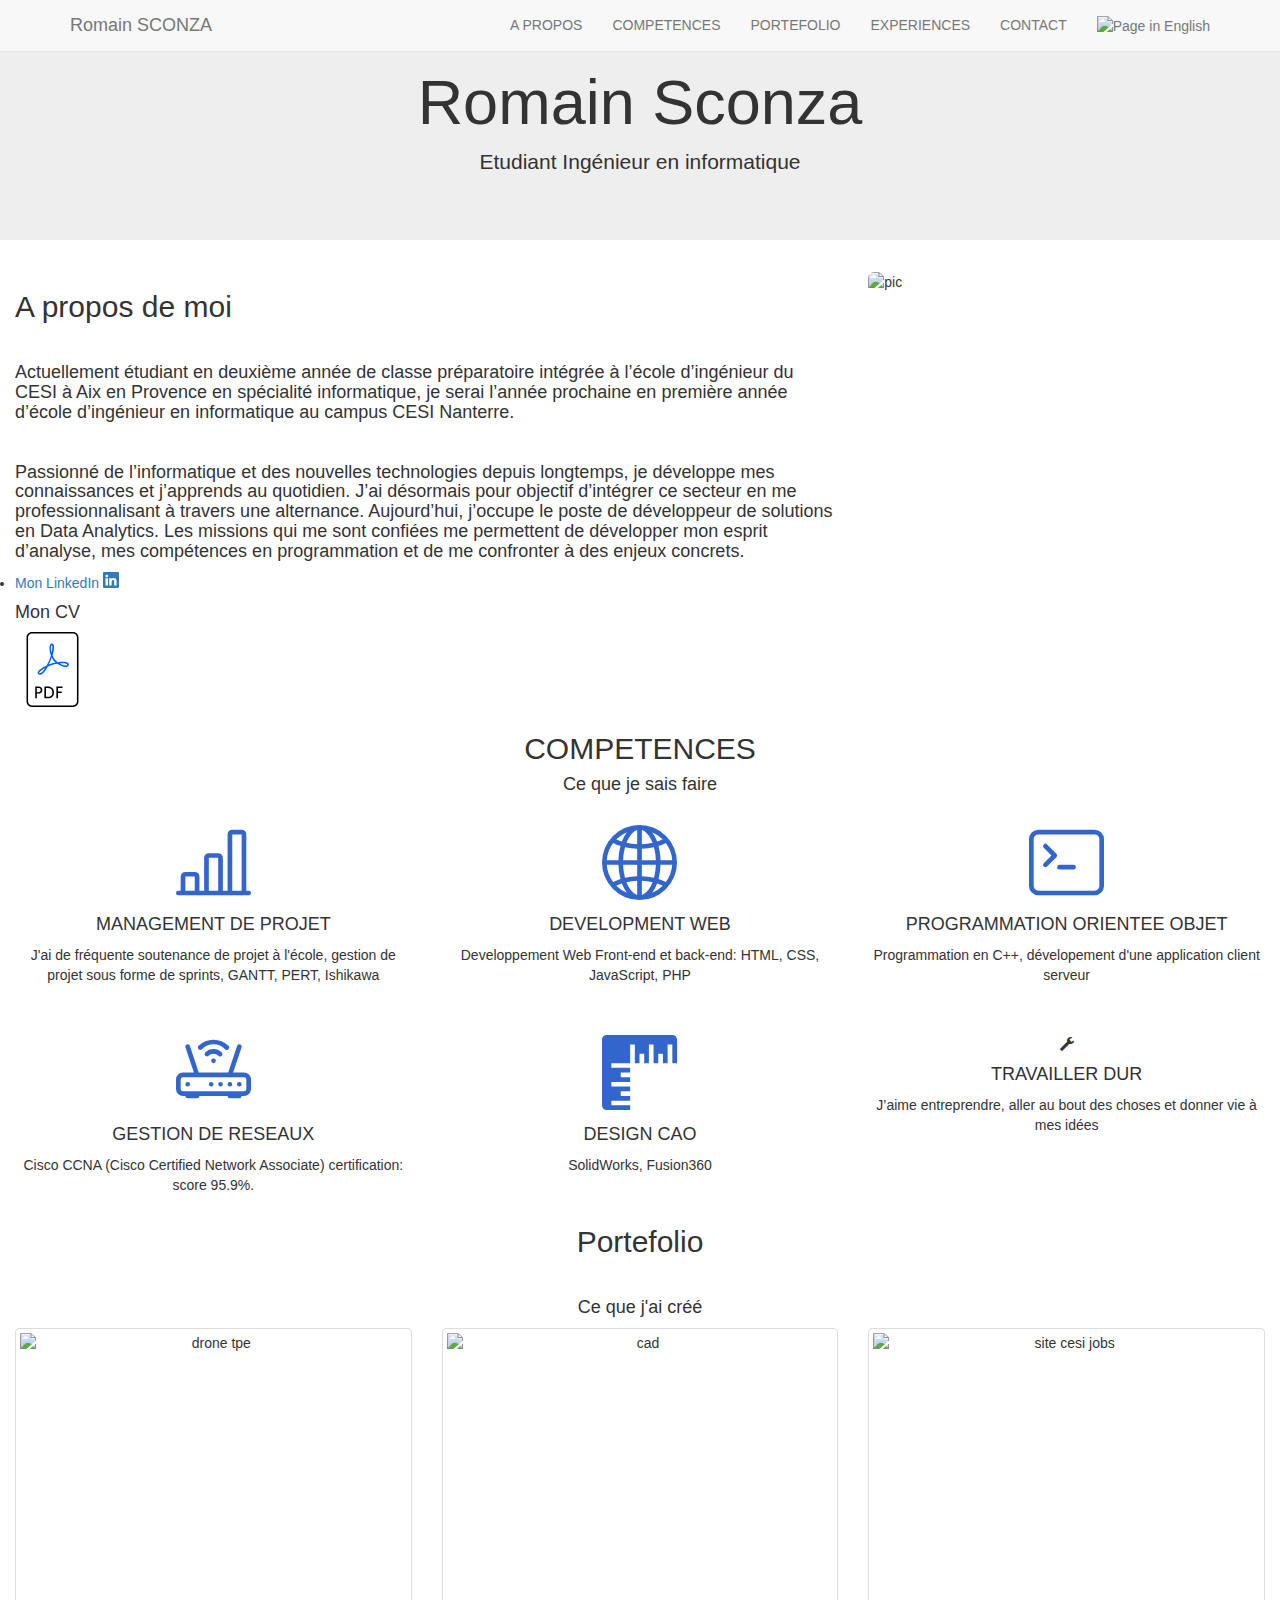
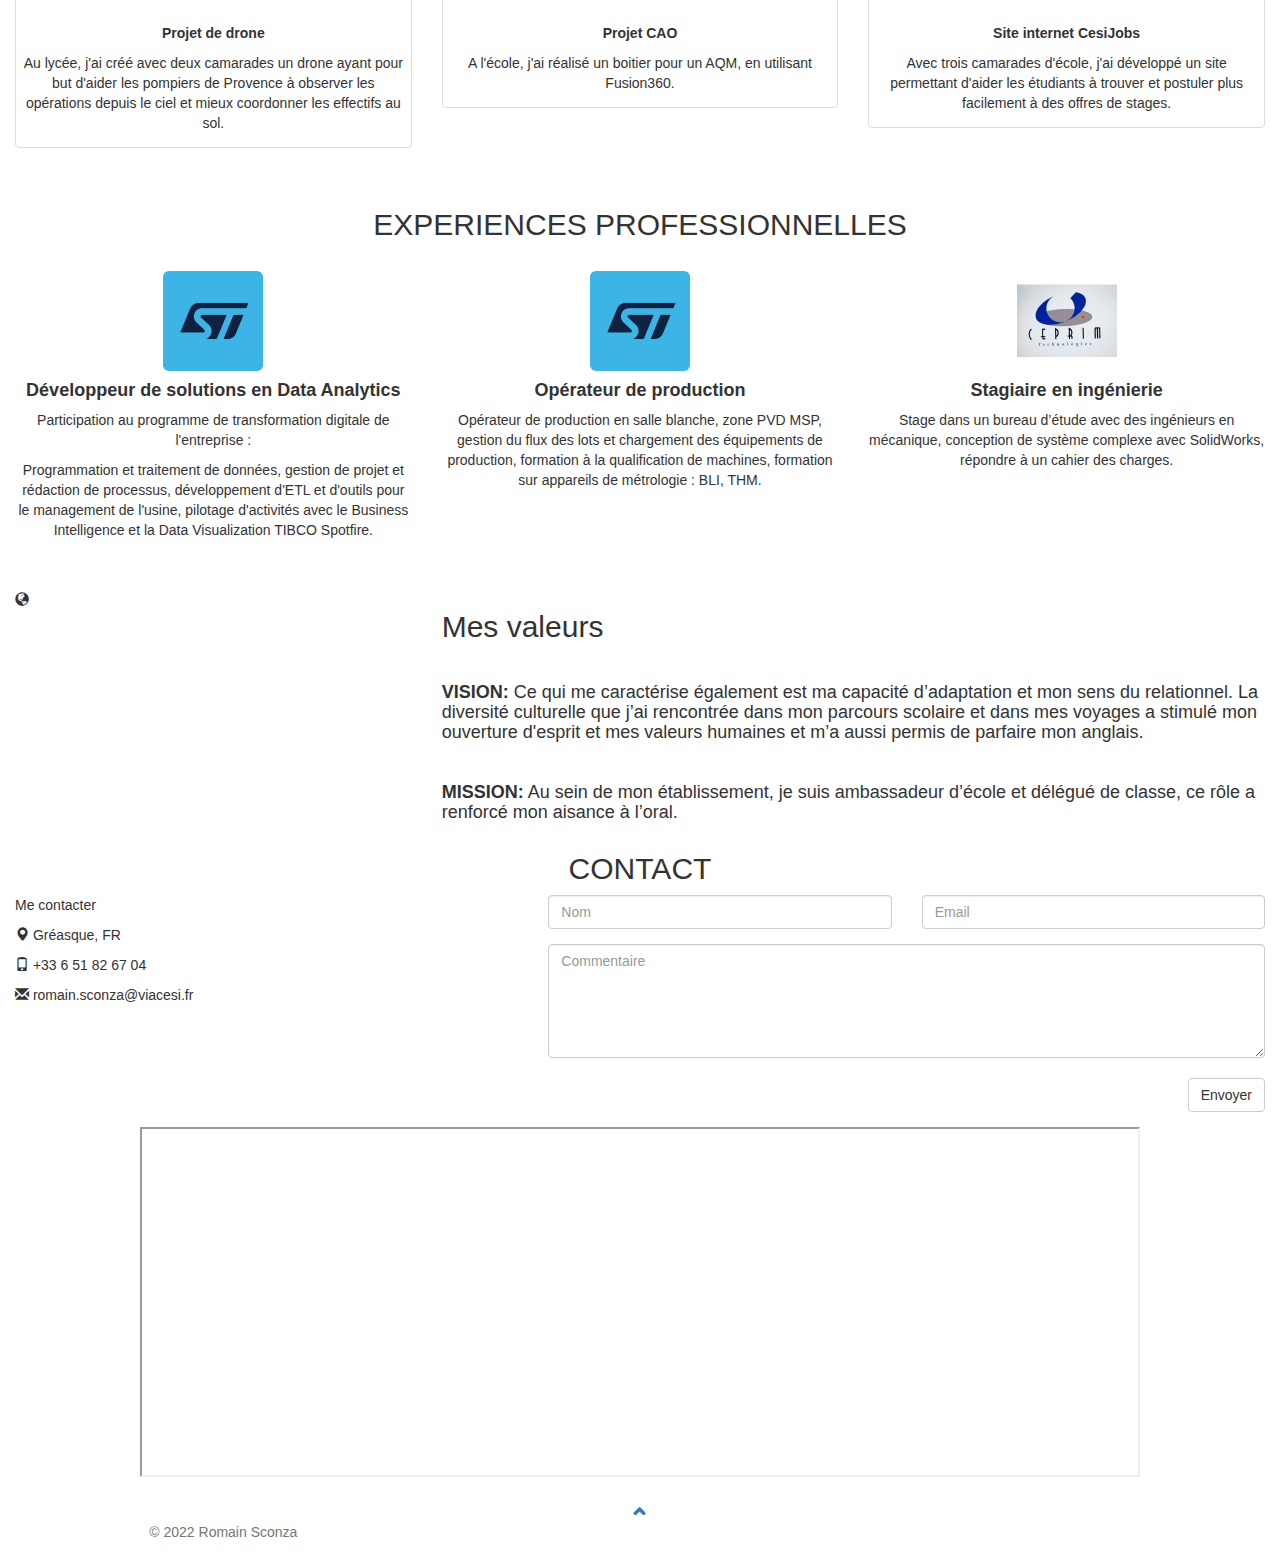
==== index FR.html @ a65979fd "Add files via upload" ====
<!DOCTYPE html>
<html lang="en">
<head>
  <title>Romain Sconza</title>
  <meta charset="utf-8">
  <meta name="viewport" content="width=device-width, initial-scale=1">
  <link rel="stylesheet" href="style.css">
  <link rel="stylesheet" href="https://cdn.jsdelivr.net/npm/bootstrap-icons@1.8.1/font/bootstrap-icons.css">
  <link rel="stylesheet" href="https://maxcdn.bootstrapcdn.com/bootstrap/3.4.1/css/bootstrap.min.css">
  <link href="https://fonts.googleapis.com/css?family=Montserrat" rel="stylesheet" type="text/css">
  <link href="https://fonts.googleapis.com/css?family=Lato" rel="stylesheet" type="text/css">
  <script src="https://ajax.googleapis.com/ajax/libs/jquery/3.6.0/jquery.min.js"></script>
  <script src="https://maxcdn.bootstrapcdn.com/bootstrap/3.4.1/js/bootstrap.min.js"></script>

</head>
<body id="myPage" data-spy="scroll" data-target=".navbar" data-offset="60">

<nav class="navbar navbar-default navbar-fixed-top">
  <div class="container">
    <div class="navbar-header">
      <button type="button" class="navbar-toggle" data-toggle="collapse" data-target="#myNavbar">
        <span class="icon-bar"></span>
        <span class="icon-bar"></span>
        <span class="icon-bar"></span>                        
      </button>
      <a class="navbar-brand" href="index.html">Romain SCONZA</a>

    </div>
    <div class="collapse navbar-collapse" id="myNavbar">
      <ul class="nav navbar-nav navbar-right">
        <li><a href="#about">A PROPOS</a></li>
        <li><a href="#technical">COMPETENCES</a></li>
        <li><a href="#portfolio">PORTEFOLIO</a></li>
        <li><a href="#experiences">EXPERIENCES</a></li>
        <li><a href="#contact">CONTACT</a></li>
        <li><a href="index.html"><img src="uk flag.png" alt="Page in English" style="width:30px;height:20px;"></a></li>

      </ul>
    </div>
  </div>
</nav>

<div class="jumbotron text-center">
  <h1>Romain Sconza</h1> 
  <p>Etudiant Ingénieur en informatique</p> 
</div>

<!-- Container (About me Section) -->
<div id="about" class="container-fluid">
  <div class="row">
    <div class="col-sm-8">
      <h2>A propos de moi</h2><br>
      <h4>Actuellement étudiant en deuxième année de classe préparatoire intégrée à l’école d’ingénieur du CESI à Aix en Provence en spécialité informatique, je serai l’année prochaine en première année d’école d’ingénieur en informatique au campus CESI Nanterre.</h4><br>
      <h4>Passionné de l’informatique et des nouvelles technologies depuis longtemps, je développe mes connaissances et j’apprends au quotidien. J’ai désormais pour objectif d’intégrer ce secteur en me professionnalisant à travers une alternance. Aujourd’hui, j’occupe le poste de développeur de solutions en Data Analytics. Les missions qui me sont confiées me permettent de développer mon esprit d’analyse, mes compétences en programmation et de me confronter à des enjeux concrets.  </h4>
      <li><a class="elementor-icon elementor-social-icon elementor-social-icon-linkedin elementor-animation-grow elementor-repeater-item-41ae3fd" href="https://www.linkedin.com/in/romain-sconza/" target="_blank">
        <span class="elementor-screen-only">Mon LinkedIn</span>
        <svg xmlns="http://www.w3.org/2000/svg" width="16" height="16" fill="currentColor" class="bi bi-linkedin" viewBox="0 0 16 16">
          <path d="M0 1.146C0 .513.526 0 1.175 0h13.65C15.474 0 16 .513 16 1.146v13.708c0 .633-.526 1.146-1.175 1.146H1.175C.526 16 0 15.487 0 14.854V1.146zm4.943 12.248V6.169H2.542v7.225h2.401zm-1.2-8.212c.837 0 1.358-.554 1.358-1.248-.015-.709-.52-1.248-1.342-1.248-.822 0-1.359.54-1.359 1.248 0 .694.521 1.248 1.327 1.248h.016zm4.908 8.212V9.359c0-.216.016-.432.08-.586.173-.431.568-.878 1.232-.878.869 0 1.216.662 1.216 1.634v3.865h2.401V9.25c0-2.22-1.184-3.252-2.764-3.252-1.274 0-1.845.7-2.165 1.193v.025h-.016a5.54 5.54 0 0 1 .016-.025V6.169h-2.4c.03.678 0 7.225 0 7.225h2.4z"></path>
        </svg></a></li>
    </div>
    <div class="row slideanim">
        <div class="col-sm-4">
            <img src="photo.jpg" class="img-rounded" width="240" height="300" alt="pic">
        </div>
    </div>


<!--CV -->
  </div>
    <div class="elementor-element elementor-element-c9828fe elementor-widget elementor-widget-heading" data-id="c9828fe" data-element_type="widget" data-widget_type="heading.default">
      <div class="elementor-widget-container">
    <h4 class="elementor-heading-title elementor-size-default">Mon CV</h4>		</div>
      </div>
      <div class="elementor-element elementor-element-6009e39 elementor-view-default elementor-widget elementor-widget-icon" data-id="6009e39" data-element_type="widget" data-widget_type="icon.default">
        <div class="elementor-widget-container">
          <div class="elementor-icon-wrapper">
            <a class="elementor-icon elementor-animation-grow" href="CV Romain Sconza  Alternance.pdf" target="_blank">
            <svg xmlns="http://www.w3.org/2000/svg" width="75" height="75" xmlns:xlink="http://www.w3.org/1999/xlink" id="Calque_1" x="0px" y="0px" viewBox="0 0 67.2 97" style="enable-background:new 0 0 67.2 97;" xml:space="preserve">
            <style type="text/css">
              .st0{fill:#015FFF;}
            </style>
            <path d="M60.2,97H7c-3.9,0-7-3.2-7-7V7c0-3.9,3.2-7,7-7h53.2c3.9,0,7,3.2,7,7v83C67.3,93.8,64.1,97,60.2,97z M7,1.9  c-2.8,0-5,2.3-5,5v83c0,2.8,2.3,5,5,5h53.2c2.8,0,5-2.3,5-5v-83c0-2.8-2.3-5-5-5C60.2,1.9,7,1.9,7,1.9z"></path>
            <path d="M15,79.6h-1.6v6.2h-2.1V70.5h4c3.2,0,5.2,1.6,5.2,4.4C20.5,78,18.3,79.6,15,79.6z M15.2,72.4h-1.9v5.4H15  c2.1,0,3.3-0.9,3.3-2.8C18.4,73.2,17.3,72.4,15.2,72.4z"></path>
            <path d="M27.4,85.7h-4.3V70.5h4.4c5.3,0,8,3.1,8,7.6C35.5,82.6,32.7,85.7,27.4,85.7z M27.6,72.4h-2.4v11.5h2.3  c3.7,0,5.9-1.9,5.9-5.7C33.4,74.3,31.1,72.4,27.6,72.4z"></path>
            <path d="M40.7,72.4v4.7h4.6l0.3,1.9h-4.9v6.8h-2.1V70.5h7.9v1.9H40.7z"></path>
            <path class="st0" d="M17.3,55.4c-0.7,0-1.4-0.2-2-0.7c-0.8-0.6-1.1-1.4-0.9-2.3c0.5-2.9,6.4-6.6,11.6-9.1c0.9-1.6,1.7-3.3,2.6-5.2  c1.2-2.7,2.2-5.3,3-7.8c-1.9-5.2-2.5-11-1.2-13.6c0.7-1.5,1.8-1.7,2.4-1.7c0.9,0,1.6,0.4,2.1,1.2c1.5,2.4,0.6,8.3-1.2,14.1  c0.8,2,1.8,3.8,3,5.3c1.1,1.3,2.4,2.5,3.7,3.5c5.8-0.9,11.5-0.9,13.5,1.1c0.7,0.7,1,1.7,0.6,2.8c-0.3,0.9-1,2-2.8,2.3  c-3,0.6-7.8-1.2-11.9-4.1c-2.5,0.4-5.2,1.1-7.9,1.9l0,0c-1.4,0.5-2.9,1.1-4.5,1.8c-2.5,4.6-5.9,9.6-9.2,10.4  C17.9,55.3,17.6,55.4,17.3,55.4z M24.1,46.5c-4.1,2.2-7.5,4.8-7.8,6.2c0,0.1,0,0.2,0.2,0.4c0.4,0.3,0.7,0.3,1.2,0.2  C19.4,52.9,21.6,50.4,24.1,46.5z M42.8,40.7c3.2,1.9,6.6,2.9,8.4,2.5c0.9-0.2,1.2-0.7,1.3-1c0.1-0.4,0-0.6-0.1-0.7  C51.3,40.5,47.6,40.2,42.8,40.7z M32.6,33.1c-0.7,2.1-1.5,4.1-2.3,5.8c-0.4,0.8-0.9,1.9-1.5,3.1c0.9-0.4,1.7-0.7,2.4-0.9l0,0  c1.9-0.6,4.1-1.2,6.4-1.6c-1-0.8-1.9-1.7-2.7-2.7C34.1,35.7,33.3,34.5,32.6,33.1z M32.6,17c-0.1,0-0.3,0-0.6,0.6  c-0.8,1.6-0.6,5.3,0.4,9.2c1.2-4.7,1.4-8.3,0.6-9.5C32.9,17.1,32.8,17,32.6,17z"></path>
            </svg>			</a>
            </div>
      </div>
  </div>
<!--end CV -->

</div>

<!-- Container (Knowledge) -->
<div id="technical" class="container-fluid text-center">
    <h2>COMPETENCES</h2>
    <h4>Ce que je sais faire</h4>
    <br>
    <div class="row slideanim">
      <div class="col-sm-4">
        <svg xmlns="http://www.w3.org/2000/svg" width="75" height="75" fill="#3366cc" class="bi bi-bar-chart-line" viewBox="0 0 16 16">
            <path d="M11 2a1 1 0 0 1 1-1h2a1 1 0 0 1 1 1v12h.5a.5.5 0 0 1 0 1H.5a.5.5 0 0 1 0-1H1v-3a1 1 0 0 1 1-1h2a1 1 0 0 1 1 1v3h1V7a1 1 0 0 1 1-1h2a1 1 0 0 1 1 1v7h1V2zm1 12h2V2h-2v12zm-3 0V7H7v7h2zm-5 0v-3H2v3h2z"></path>
        </svg>
        <h4>MANAGEMENT DE PROJET</h4>
        <p>J'ai de fréquente soutenance de projet à l'école, gestion de projet sous forme de sprints, GANTT, PERT, Ishikawa</p>
      </div>
      <div class="col-sm-4">
        <svg xmlns="http://www.w3.org/2000/svg" width="75" height="75" fill="#3366cc" class="bi bi-globe2" viewBox="0 0 16 16">
            <path d="M0 8a8 8 0 1 1 16 0A8 8 0 0 1 0 8zm7.5-6.923c-.67.204-1.335.82-1.887 1.855-.143.268-.276.56-.395.872.705.157 1.472.257 2.282.287V1.077zM4.249 3.539c.142-.384.304-.744.481-1.078a6.7 6.7 0 0 1 .597-.933A7.01 7.01 0 0 0 3.051 3.05c.362.184.763.349 1.198.49zM3.509 7.5c.036-1.07.188-2.087.436-3.008a9.124 9.124 0 0 1-1.565-.667A6.964 6.964 0 0 0 1.018 7.5h2.49zm1.4-2.741a12.344 12.344 0 0 0-.4 2.741H7.5V5.091c-.91-.03-1.783-.145-2.591-.332zM8.5 5.09V7.5h2.99a12.342 12.342 0 0 0-.399-2.741c-.808.187-1.681.301-2.591.332zM4.51 8.5c.035.987.176 1.914.399 2.741A13.612 13.612 0 0 1 7.5 10.91V8.5H4.51zm3.99 0v2.409c.91.03 1.783.145 2.591.332.223-.827.364-1.754.4-2.741H8.5zm-3.282 3.696c.12.312.252.604.395.872.552 1.035 1.218 1.65 1.887 1.855V11.91c-.81.03-1.577.13-2.282.287zm.11 2.276a6.696 6.696 0 0 1-.598-.933 8.853 8.853 0 0 1-.481-1.079 8.38 8.38 0 0 0-1.198.49 7.01 7.01 0 0 0 2.276 1.522zm-1.383-2.964A13.36 13.36 0 0 1 3.508 8.5h-2.49a6.963 6.963 0 0 0 1.362 3.675c.47-.258.995-.482 1.565-.667zm6.728 2.964a7.009 7.009 0 0 0 2.275-1.521 8.376 8.376 0 0 0-1.197-.49 8.853 8.853 0 0 1-.481 1.078 6.688 6.688 0 0 1-.597.933zM8.5 11.909v3.014c.67-.204 1.335-.82 1.887-1.855.143-.268.276-.56.395-.872A12.63 12.63 0 0 0 8.5 11.91zm3.555-.401c.57.185 1.095.409 1.565.667A6.963 6.963 0 0 0 14.982 8.5h-2.49a13.36 13.36 0 0 1-.437 3.008zM14.982 7.5a6.963 6.963 0 0 0-1.362-3.675c-.47.258-.995.482-1.565.667.248.92.4 1.938.437 3.008h2.49zM11.27 2.461c.177.334.339.694.482 1.078a8.368 8.368 0 0 0 1.196-.49 7.01 7.01 0 0 0-2.275-1.52c.218.283.418.597.597.932zm-.488 1.343a7.765 7.765 0 0 0-.395-.872C9.835 1.897 9.17 1.282 8.5 1.077V4.09c.81-.03 1.577-.13 2.282-.287z"></path>
        </svg>
        <h4>DEVELOPMENT WEB</h4>
        <p>Developpement Web Front-end et back-end: HTML, CSS, JavaScript, PHP </p>
      </div>
      <div class="col-sm-4">
        <svg xmlns="http://www.w3.org/2000/svg" width="75" height="75" fill="#3366cc" class="bi bi-terminal" viewBox="0 0 16 16">
            <path d="M6 9a.5.5 0 0 1 .5-.5h3a.5.5 0 0 1 0 1h-3A.5.5 0 0 1 6 9zM3.854 4.146a.5.5 0 1 0-.708.708L4.793 6.5 3.146 8.146a.5.5 0 1 0 .708.708l2-2a.5.5 0 0 0 0-.708l-2-2z"></path>
            <path d="M2 1a2 2 0 0 0-2 2v10a2 2 0 0 0 2 2h12a2 2 0 0 0 2-2V3a2 2 0 0 0-2-2H2zm12 1a1 1 0 0 1 1 1v10a1 1 0 0 1-1 1H2a1 1 0 0 1-1-1V3a1 1 0 0 1 1-1h12z"></path>
        </svg>
        <h4>PROGRAMMATION ORIENTEE OBJET</h4>
        <p>Programmation en C++, dévelopement d'une application client serveur</p>
      </div>
    </div>
    <br><br>
    <div class="row slideanim">
      <div class="col-sm-4">
        <svg xmlns="http://www.w3.org/2000/svg" width="75" height="75" fill="#3366cc" class="bi bi-router" viewBox="0 0 16 16">
            <path d="M5.525 3.025a3.5 3.5 0 0 1 4.95 0 .5.5 0 1 0 .707-.707 4.5 4.5 0 0 0-6.364 0 .5.5 0 0 0 .707.707Z"></path>
            <path d="M6.94 4.44a1.5 1.5 0 0 1 2.12 0 .5.5 0 0 0 .708-.708 2.5 2.5 0 0 0-3.536 0 .5.5 0 0 0 .707.707ZM2.5 11a.5.5 0 1 1 0-1 .5.5 0 0 1 0 1Zm4.5-.5a.5.5 0 1 0 1 0 .5.5 0 0 0-1 0Zm2.5.5a.5.5 0 1 1 0-1 .5.5 0 0 1 0 1Zm1.5-.5a.5.5 0 1 0 1 0 .5.5 0 0 0-1 0Zm2 0a.5.5 0 1 0 1 0 .5.5 0 0 0-1 0Z"></path>
            <path d="M2.974 2.342a.5.5 0 1 0-.948.316L3.806 8H1.5A1.5 1.5 0 0 0 0 9.5v2A1.5 1.5 0 0 0 1.5 13H2a.5.5 0 0 0 .5.5h2A.5.5 0 0 0 5 13h6a.5.5 0 0 0 .5.5h2a.5.5 0 0 0 .5-.5h.5a1.5 1.5 0 0 0 1.5-1.5v-2A1.5 1.5 0 0 0 14.5 8h-2.306l1.78-5.342a.5.5 0 1 0-.948-.316L11.14 8H4.86L2.974 2.342ZM14.5 9a.5.5 0 0 1 .5.5v2a.5.5 0 0 1-.5.5h-13a.5.5 0 0 1-.5-.5v-2a.5.5 0 0 1 .5-.5h13Z"></path>
            <path d="M8.5 5.5a.5.5 0 1 1-1 0 .5.5 0 0 1 1 0Z"></path>
          </svg>
        <h4>GESTION DE RESEAUX</h4>
        <p>Cisco CCNA (Cisco Certified Network Associate) certification: score 95.9%.</p>
      </div>
      <div class="col-sm-4">
        <div class="icon-demo mb-4 border rounded-3 d-flex align-items-center justify-content-center p-3 py-6">
            <svg xmlns="http://www.w3.org/2000/svg" width="75" height="75" fill="#3366cc" class="bi bi-rulers" viewBox="0 0 16 16">
                <path d="M1 0a1 1 0 0 0-1 1v14a1 1 0 0 0 1 1h5v-1H2v-1h4v-1H4v-1h2v-1H2v-1h4V9H4V8h2V7H2V6h4V2h1v4h1V4h1v2h1V2h1v4h1V4h1v2h1V2h1v4h1V1a1 1 0 0 0-1-1H1z"></path>
            </svg>
          </div>
        <h4>DESIGN CAO</h4>
        <p>SolidWorks, Fusion360</p>
      </div>
      <div class="col-sm-4">
        <span class="glyphicon glyphicon-wrench logo-small"></span>
        <h4 style="color:#303030;">TRAVAILLER DUR</h4>
        <p>J’aime entreprendre, aller au bout des choses et donner vie à mes idées</p>
      </div>
    </div>
  </div>



<!-- Container (Portfolio Section) -->
<div id="portfolio" class="container-fluid text-center bg-grey">
  <h2>Portefolio</h2><br>
  <h4>Ce que j'ai créé</h4>
  <div class="row text-center slideanim">
    <div class="col-sm-4">
      <div class="thumbnail">
        <img src="tpe.jpg" alt="drone tpe" width="400" height="300">
        <p><strong>Projet de drone</strong></p>
        <p>Au lycée, j'ai créé avec deux camarades un drone ayant pour but d'aider les pompiers de Provence à observer les opérations depuis le ciel et mieux coordonner les effectifs au sol.</p>
      </div>
    </div>
    <div class="col-sm-4">
      <div class="thumbnail">
        <img src="cad.png" alt="cad" width="400" height="300">
        <p><strong>Projet CAO</strong></p>
        <p>A l'école, j'ai réalisé un boitier pour un AQM, en utilisant Fusion360.</p>
      </div>
    </div>
    <div class="col-sm-4">
      <div class="thumbnail">
        <img src="site.jpg" alt="site cesi jobs" width="400" height="300">
        <p><strong>Site internet CesiJobs</strong></p>
        <p>Avec trois camarades d'école, j'ai développé un site permettant d'aider les étudiants à trouver et postuler plus facilement à des offres de stages.</p>
      </div>
    </div>
  </div><br>
</div>
</div>


<!-- Professionnal experiences -->

<div id="experiences" class="container-fluid text-center">
  <h2>EXPERIENCES PROFESSIONNELLES</h2>
  <br>
  <div class="row slideanim">
    <div class="col-sm-4">
      <img src="logoST.jpg" class="img-rounded" width="100" height="100" alt="logo ST">
      <h4> <strong>Développeur de solutions en Data Analytics</strong></h4>
      <p>Participation au programme de transformation digitale de l'entreprise :</p>
      <p>Programmation et traitement de données, gestion de projet et rédaction de processus, développement d'ETL et d'outils pour le management de l'usine, pilotage d'activités avec le Business Intelligence et la Data Visualization TIBCO Spotfire.</p>
    </div>
    <div class="col-sm-4">
      <img src="logoST.jpg" class="img-rounded" width="100" height="100" alt="logo ST">
      <h4> <strong>Opérateur de production</strong></h4>
      <p>Opérateur de production en salle blanche, zone PVD MSP, gestion du flux des lots et chargement des équipements de production, formation à la qualification de machines, formation sur appareils de métrologie : BLI, THM.</p>
    </div>
    <div class="col-sm-4">
      <img src="logoceprim.jpg" class="img-rounded" width="100" height="100" alt="Logo ceprim">
      <h4> <strong>Stagiaire en ingénierie</strong></h4>
      <p>Stage dans un bureau d’étude avec des ingénieurs en mécanique, conception de système complexe avec SolidWorks, répondre à un cahier des charges.</p>
    </div>
  </div>
  </div>
  <br><br>


<!-- Container My values-->
<div class="container-fluid bg-grey">
    <div class="row">
      <div class="col-sm-4">
        <span class="glyphicon glyphicon-globe logo slideanim"></span>
      </div>
      <div class="col-sm-8">
        <h2>Mes valeurs</h2><br>
        <h4><strong>VISION:</strong> Ce qui me caractérise également est ma capacité d’adaptation et mon sens du relationnel. La diversité culturelle que j’ai rencontrée dans mon parcours scolaire et dans mes voyages a stimulé mon ouverture d'esprit et mes valeurs humaines et m’a aussi permis de parfaire mon anglais.</h4><br>
        <h4><strong>MISSION:</strong> Au sein de mon établissement, je suis ambassadeur d’école et délégué de classe, ce rôle a renforcé mon aisance à l’oral.</h4>
      </div>
    </div>
  </div>

<!-- Container (Contact Section) -->
<div id="contact" class="container-fluid bg-grey">
  <h2 class="text-center">CONTACT</h2>
  <div class="row">
    <div class="col-sm-5">
      <p>Me contacter</p>
      <p><span class="glyphicon glyphicon-map-marker"></span> Gréasque, FR</p>
      <p><span class="glyphicon glyphicon-phone"></span> +33 6 51 82 67 04</p>
      <p><span class="glyphicon glyphicon-envelope"></span> romain.sconza@viacesi.fr</p>
    </div>
    <div class="col-sm-7 slideanim">
      <div class="row">
        <div class="col-sm-6 form-group">
          <input class="form-control" id="name" name="name" placeholder="Nom" type="text" required>
        </div>
        <div class="col-sm-6 form-group">
          <input class="form-control" id="email" name="email" placeholder="Email" type="email" required>
        </div>
      </div>
      <textarea class="form-control" id="comments" name="comments" placeholder="Commentaire" rows="5"></textarea><br>
      <div class="row">
        <div class="col-sm-12 form-group">
          <button class="btn btn-default pull-right" type="submit">Envoyer</button>
        </div>
      </div>
    </div>
  </div>
</div>  
<!-- Image of location/map -->

<footer class="container-fluid text-center">
    <iframe
        height="350"
        class="mx-auto d-block" 
        style="width:80%"
        loading="lazy"
        allowfullscreen
        referrerpolicy="no-referrer-when-downgrade"
        src="https://www.google.com/maps/embed/v1/place?key=AIzaSyB29JPrFGRV06MS2I5wUIiGN6QRdHXgR5M&q=Greasque+FR">
    </iframe>
<br><br>
  <a href="#myPage" title="To Top">
    <span class="glyphicon glyphicon-chevron-up"></span>
  </a>
  <br>
  <p class="col-md-4 mb-0 text-muted">© 2022 Romain Sconza</p>
  
  <a href="/" class="col-md-4 d-flex align-items-center justify-content-center mb-3 mb-md-0 me-md-auto link-dark text-decoration-none">
    <svg class="bi me-2" width="40" height="32"><use xlink:href="#bootstrap"></use></svg>
  </a>

</footer>

  
<script>
$(document).ready(function(){
  // Add smooth scrolling to all links in navbar + footer link
  $(".navbar a, footer a[href='#myPage']").on('click', function(event) {
    // Make sure this.hash has a value before overriding default behavior
    if (this.hash !== "") {
      // Prevent default anchor click behavior
      event.preventDefault();

      // Store hash
      var hash = this.hash;

      // Using jQuery's animate() method to add smooth page scroll
      // The optional number (900) specifies the number of milliseconds it takes to scroll to the specified area
      $('html, body').animate({
        scrollTop: $(hash).offset().top
      }, 900, function(){
   
        // Add hash (#) to URL when done scrolling (default click behavior)
        window.location.hash = hash;
      });
    } // End if
  });
  
  $(window).scroll(function() {
    $(".slideanim").each(function(){
      var pos = $(this).offset().top;

      var winTop = $(window).scrollTop();
        if (pos < winTop + 600) {
          $(this).addClass("slide");
        }
    });
  });
})
</script>

</body>
</html>
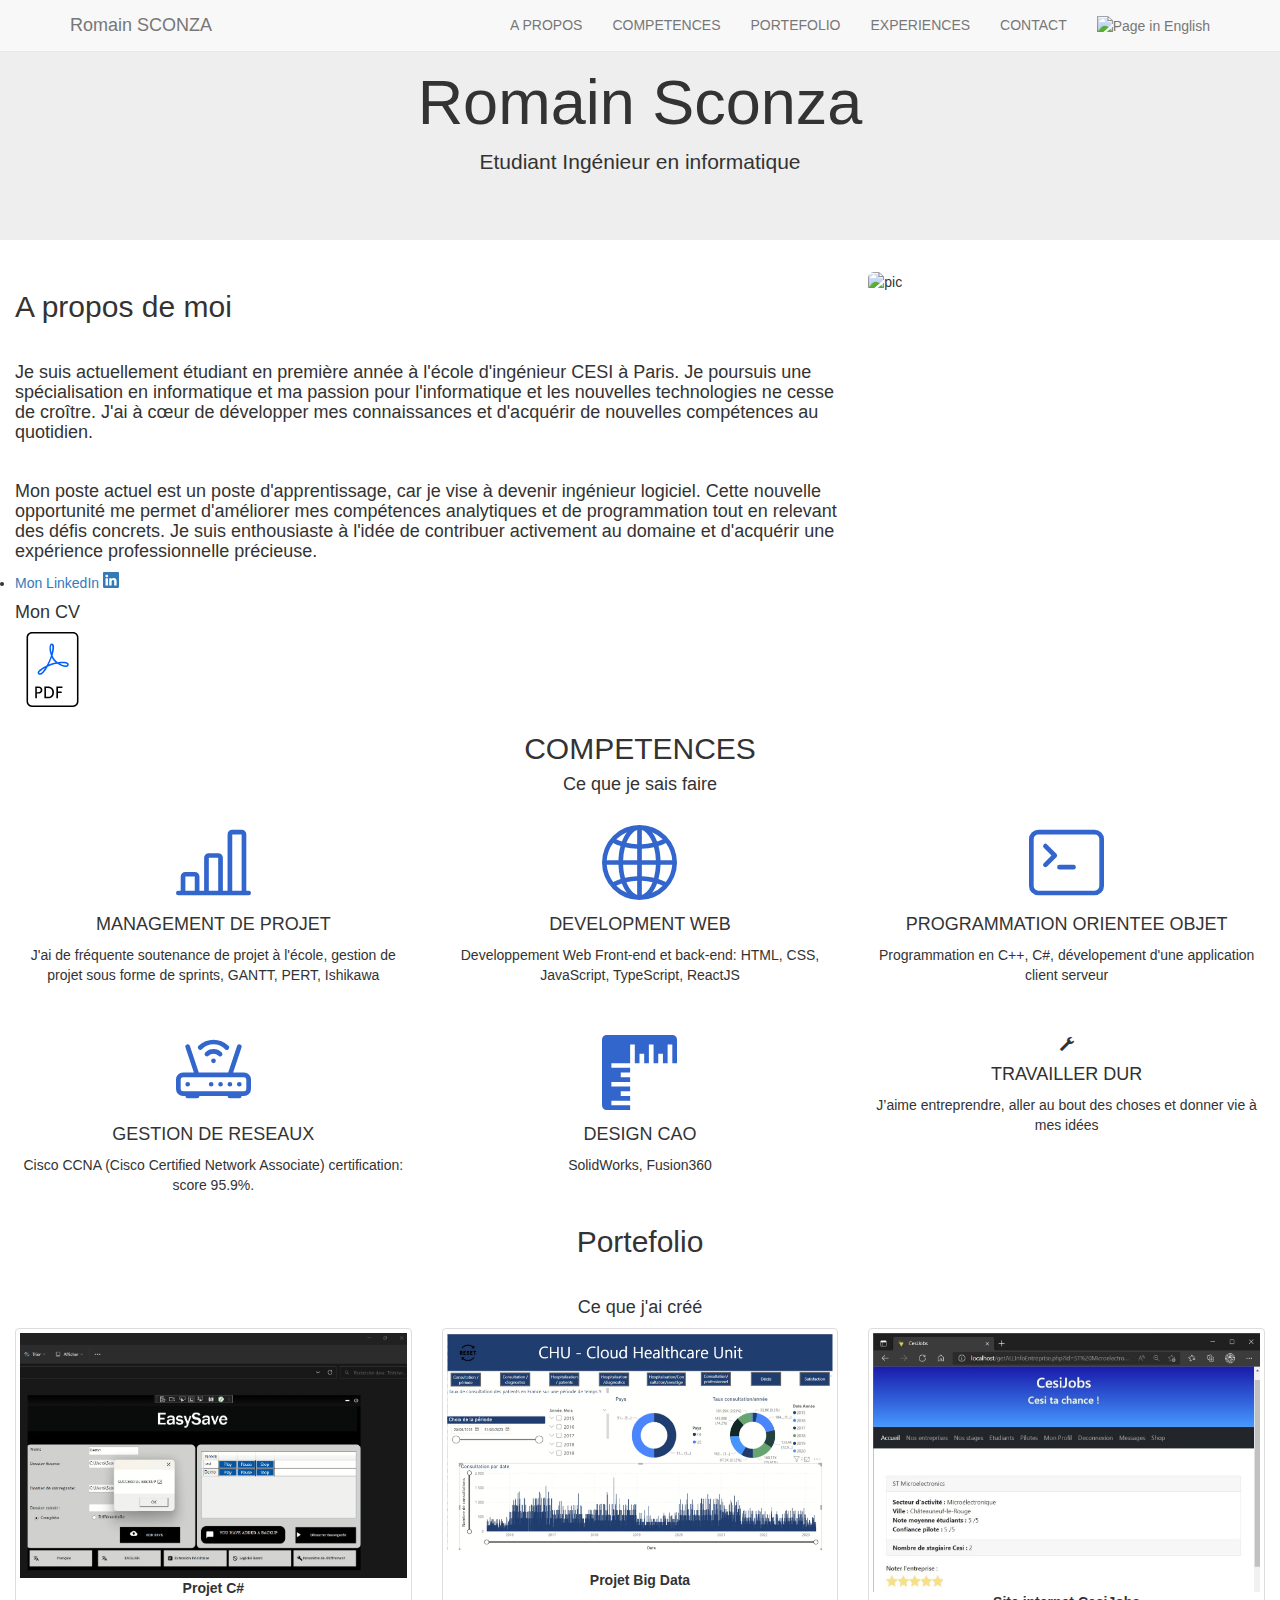
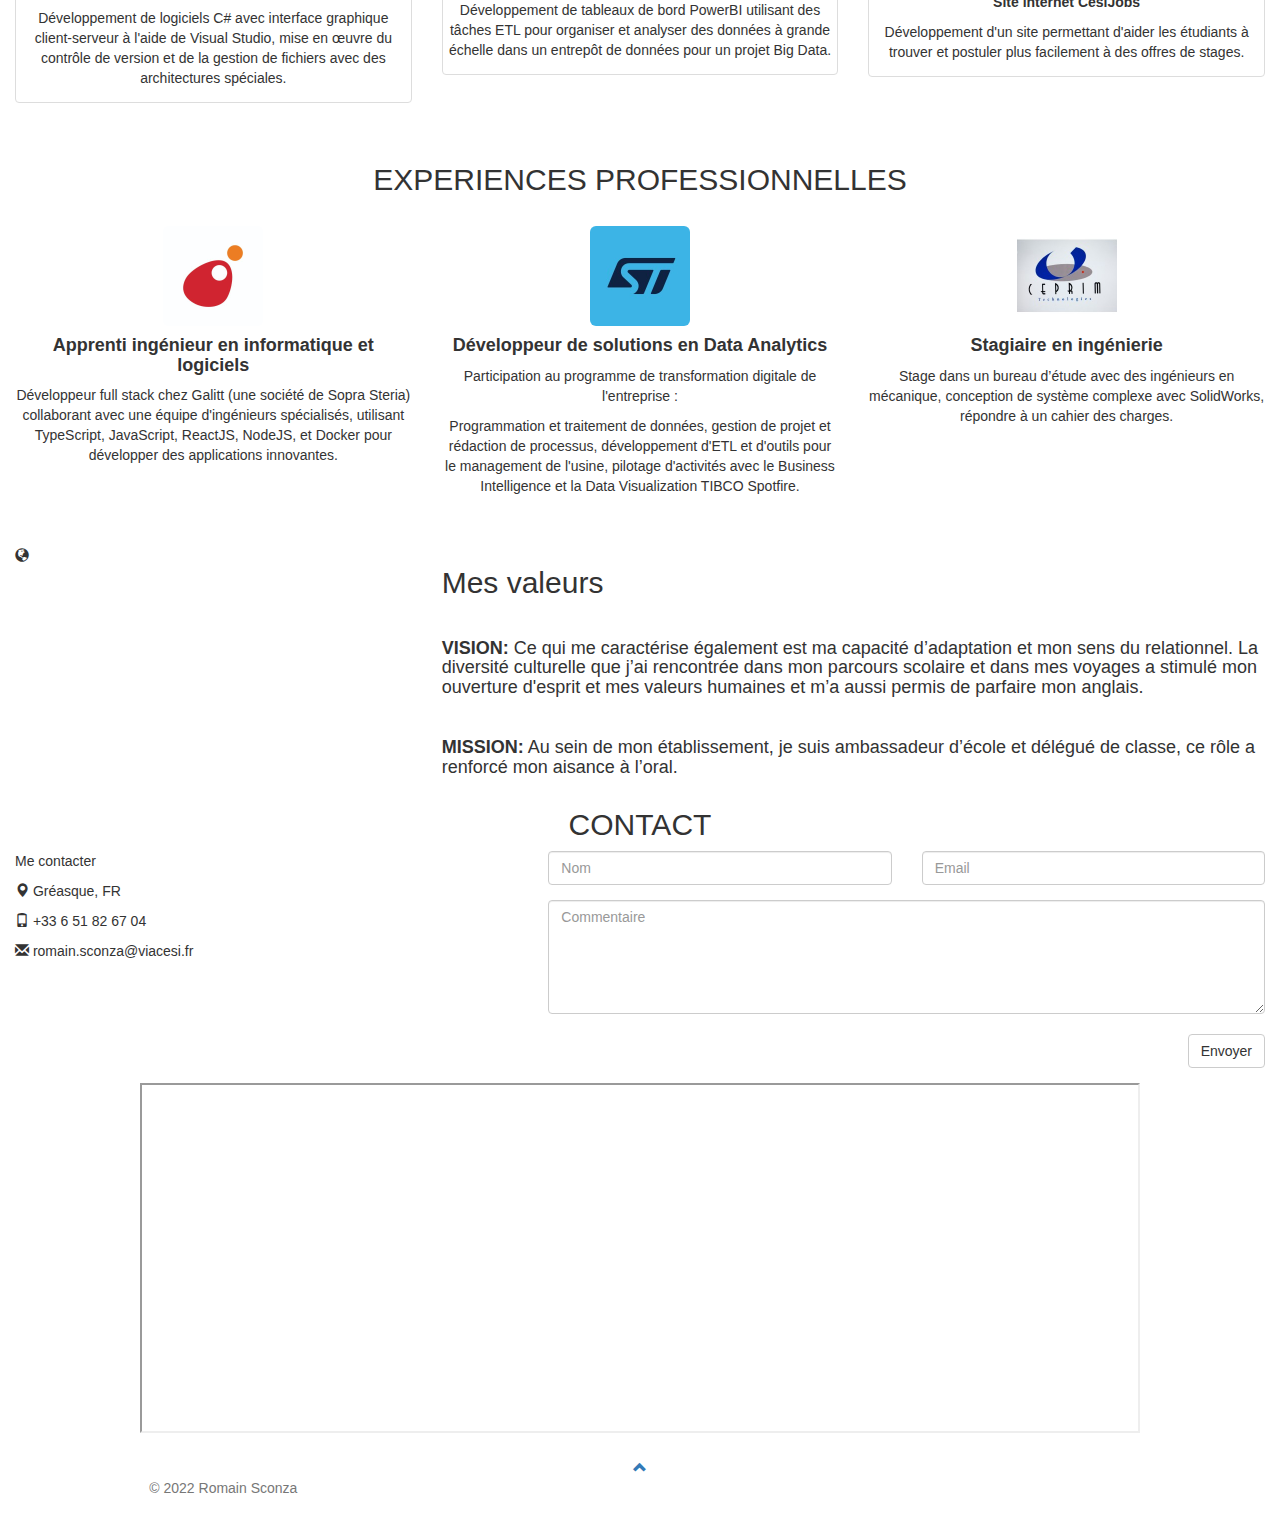
==== commit 68f89b1d: "fix(frontend): update website to new experiences" ====
--- a/index FR.html
+++ b/index FR.html
@@ -11,7 +11,8 @@
   <link href="https://fonts.googleapis.com/css?family=Lato" rel="stylesheet" type="text/css">
   <script src="https://ajax.googleapis.com/ajax/libs/jquery/3.6.0/jquery.min.js"></script>
   <script src="https://maxcdn.bootstrapcdn.com/bootstrap/3.4.1/js/bootstrap.min.js"></script>
-
+  <!-- add icon link -->
+  <link rel = "icon" href ="icon.png" type = "image/x-icon">
 </head>
 <body id="myPage" data-spy="scroll" data-target=".navbar" data-offset="60">
 
@@ -50,8 +51,8 @@
   <div class="row">
     <div class="col-sm-8">
       <h2>A propos de moi</h2><br>
-      <h4>Actuellement étudiant en deuxième année de classe préparatoire intégrée à l’école d’ingénieur du CESI à Aix en Provence en spécialité informatique, je serai l’année prochaine en première année d’école d’ingénieur en informatique au campus CESI Nanterre.</h4><br>
-      <h4>Passionné de l’informatique et des nouvelles technologies depuis longtemps, je développe mes connaissances et j’apprends au quotidien. J’ai désormais pour objectif d’intégrer ce secteur en me professionnalisant à travers une alternance. Aujourd’hui, j’occupe le poste de développeur de solutions en Data Analytics. Les missions qui me sont confiées me permettent de développer mon esprit d’analyse, mes compétences en programmation et de me confronter à des enjeux concrets.  </h4>
+      <h4>Je suis actuellement étudiant en première année à l'école d'ingénieur CESI à Paris. Je poursuis une spécialisation en informatique et ma passion pour l'informatique et les nouvelles technologies ne cesse de croître. J'ai à cœur de développer mes connaissances et d'acquérir de nouvelles compétences au quotidien.</h4><br>
+      <h4>Mon poste actuel est un poste d'apprentissage, car je vise à devenir ingénieur logiciel. Cette nouvelle opportunité me permet d'améliorer mes compétences analytiques et de programmation tout en relevant des défis concrets. Je suis enthousiaste à l'idée de contribuer activement au domaine et d'acquérir une expérience professionnelle précieuse.  </h4>
       <li><a class="elementor-icon elementor-social-icon elementor-social-icon-linkedin elementor-animation-grow elementor-repeater-item-41ae3fd" href="https://www.linkedin.com/in/romain-sconza/" target="_blank">
         <span class="elementor-screen-only">Mon LinkedIn</span>
         <svg xmlns="http://www.w3.org/2000/svg" width="16" height="16" fill="currentColor" class="bi bi-linkedin" viewBox="0 0 16 16">
@@ -110,7 +111,7 @@
             <path d="M0 8a8 8 0 1 1 16 0A8 8 0 0 1 0 8zm7.5-6.923c-.67.204-1.335.82-1.887 1.855-.143.268-.276.56-.395.872.705.157 1.472.257 2.282.287V1.077zM4.249 3.539c.142-.384.304-.744.481-1.078a6.7 6.7 0 0 1 .597-.933A7.01 7.01 0 0 0 3.051 3.05c.362.184.763.349 1.198.49zM3.509 7.5c.036-1.07.188-2.087.436-3.008a9.124 9.124 0 0 1-1.565-.667A6.964 6.964 0 0 0 1.018 7.5h2.49zm1.4-2.741a12.344 12.344 0 0 0-.4 2.741H7.5V5.091c-.91-.03-1.783-.145-2.591-.332zM8.5 5.09V7.5h2.99a12.342 12.342 0 0 0-.399-2.741c-.808.187-1.681.301-2.591.332zM4.51 8.5c.035.987.176 1.914.399 2.741A13.612 13.612 0 0 1 7.5 10.91V8.5H4.51zm3.99 0v2.409c.91.03 1.783.145 2.591.332.223-.827.364-1.754.4-2.741H8.5zm-3.282 3.696c.12.312.252.604.395.872.552 1.035 1.218 1.65 1.887 1.855V11.91c-.81.03-1.577.13-2.282.287zm.11 2.276a6.696 6.696 0 0 1-.598-.933 8.853 8.853 0 0 1-.481-1.079 8.38 8.38 0 0 0-1.198.49 7.01 7.01 0 0 0 2.276 1.522zm-1.383-2.964A13.36 13.36 0 0 1 3.508 8.5h-2.49a6.963 6.963 0 0 0 1.362 3.675c.47-.258.995-.482 1.565-.667zm6.728 2.964a7.009 7.009 0 0 0 2.275-1.521 8.376 8.376 0 0 0-1.197-.49 8.853 8.853 0 0 1-.481 1.078 6.688 6.688 0 0 1-.597.933zM8.5 11.909v3.014c.67-.204 1.335-.82 1.887-1.855.143-.268.276-.56.395-.872A12.63 12.63 0 0 0 8.5 11.91zm3.555-.401c.57.185 1.095.409 1.565.667A6.963 6.963 0 0 0 14.982 8.5h-2.49a13.36 13.36 0 0 1-.437 3.008zM14.982 7.5a6.963 6.963 0 0 0-1.362-3.675c-.47.258-.995.482-1.565.667.248.92.4 1.938.437 3.008h2.49zM11.27 2.461c.177.334.339.694.482 1.078a8.368 8.368 0 0 0 1.196-.49 7.01 7.01 0 0 0-2.275-1.52c.218.283.418.597.597.932zm-.488 1.343a7.765 7.765 0 0 0-.395-.872C9.835 1.897 9.17 1.282 8.5 1.077V4.09c.81-.03 1.577-.13 2.282-.287z"></path>
         </svg>
         <h4>DEVELOPMENT WEB</h4>
-        <p>Developpement Web Front-end et back-end: HTML, CSS, JavaScript, PHP </p>
+        <p>Developpement Web Front-end et back-end: HTML, CSS, JavaScript, TypeScript, ReactJS </p>
       </div>
       <div class="col-sm-4">
         <svg xmlns="http://www.w3.org/2000/svg" width="75" height="75" fill="#3366cc" class="bi bi-terminal" viewBox="0 0 16 16">
@@ -118,7 +119,7 @@
             <path d="M2 1a2 2 0 0 0-2 2v10a2 2 0 0 0 2 2h12a2 2 0 0 0 2-2V3a2 2 0 0 0-2-2H2zm12 1a1 1 0 0 1 1 1v10a1 1 0 0 1-1 1H2a1 1 0 0 1-1-1V3a1 1 0 0 1 1-1h12z"></path>
         </svg>
         <h4>PROGRAMMATION ORIENTEE OBJET</h4>
-        <p>Programmation en C++, dévelopement d'une application client serveur</p>
+        <p>Programmation en C++, C#, dévelopement d'une application client serveur</p>
       </div>
     </div>
     <br><br>
@@ -159,23 +160,23 @@
   <div class="row text-center slideanim">
     <div class="col-sm-4">
       <div class="thumbnail">
-        <img src="tpe.jpg" alt="drone tpe" width="400" height="300">
-        <p><strong>Projet de drone</strong></p>
-        <p>Au lycée, j'ai créé avec deux camarades un drone ayant pour but d'aider les pompiers de Provence à observer les opérations depuis le ciel et mieux coordonner les effectifs au sol.</p>
+        <img src="csharp.png" alt="POO" width="400" height="300">
+        <p><strong>Projet C#</strong></p>
+        <p>Développement de logiciels C# avec interface graphique client-serveur à l'aide de Visual Studio, mise en œuvre du contrôle de version et de la gestion de fichiers avec des architectures spéciales.</p>
       </div>
     </div>
     <div class="col-sm-4">
       <div class="thumbnail">
-        <img src="cad.png" alt="cad" width="400" height="300">
-        <p><strong>Projet CAO</strong></p>
-        <p>A l'école, j'ai réalisé un boitier pour un AQM, en utilisant Fusion360.</p>
+        <img src="bigdata.png" alt="bigdata" width="400" height="300">
+        <p><strong>Projet Big Data</strong></p>
+        <p>Développement de tableaux de bord PowerBI utilisant des tâches ETL pour organiser et analyser des données à grande échelle dans un entrepôt de données pour un projet Big Data.</p>
       </div>
     </div>
     <div class="col-sm-4">
       <div class="thumbnail">
         <img src="site.jpg" alt="site cesi jobs" width="400" height="300">
         <p><strong>Site internet CesiJobs</strong></p>
-        <p>Avec trois camarades d'école, j'ai développé un site permettant d'aider les étudiants à trouver et postuler plus facilement à des offres de stages.</p>
+        <p>Développement d'un site permettant d'aider les étudiants à trouver et postuler plus facilement à des offres de stages.</p>
       </div>
     </div>
   </div><br>
@@ -190,15 +191,15 @@
   <br>
   <div class="row slideanim">
     <div class="col-sm-4">
+      <img src="logoGalitt.jpg" class="img-rounded" width="100" height="100" alt="logo Galitt">
+      <h4> <strong>Apprenti ingénieur en informatique et logiciels</strong></h4>
+      <p>Développeur full stack chez Galitt (une société de Sopra Steria) collaborant avec une équipe d'ingénieurs spécialisés, utilisant TypeScript, JavaScript, ReactJS, NodeJS, et Docker pour développer des applications innovantes.</p>
+    </div>
+    <div class="col-sm-4">
       <img src="logoST.jpg" class="img-rounded" width="100" height="100" alt="logo ST">
       <h4> <strong>Développeur de solutions en Data Analytics</strong></h4>
       <p>Participation au programme de transformation digitale de l'entreprise :</p>
       <p>Programmation et traitement de données, gestion de projet et rédaction de processus, développement d'ETL et d'outils pour le management de l'usine, pilotage d'activités avec le Business Intelligence et la Data Visualization TIBCO Spotfire.</p>
-    </div>
-    <div class="col-sm-4">
-      <img src="logoST.jpg" class="img-rounded" width="100" height="100" alt="logo ST">
-      <h4> <strong>Opérateur de production</strong></h4>
-      <p>Opérateur de production en salle blanche, zone PVD MSP, gestion du flux des lots et chargement des équipements de production, formation à la qualification de machines, formation sur appareils de métrologie : BLI, THM.</p>
     </div>
     <div class="col-sm-4">
       <img src="logoceprim.jpg" class="img-rounded" width="100" height="100" alt="Logo ceprim">
